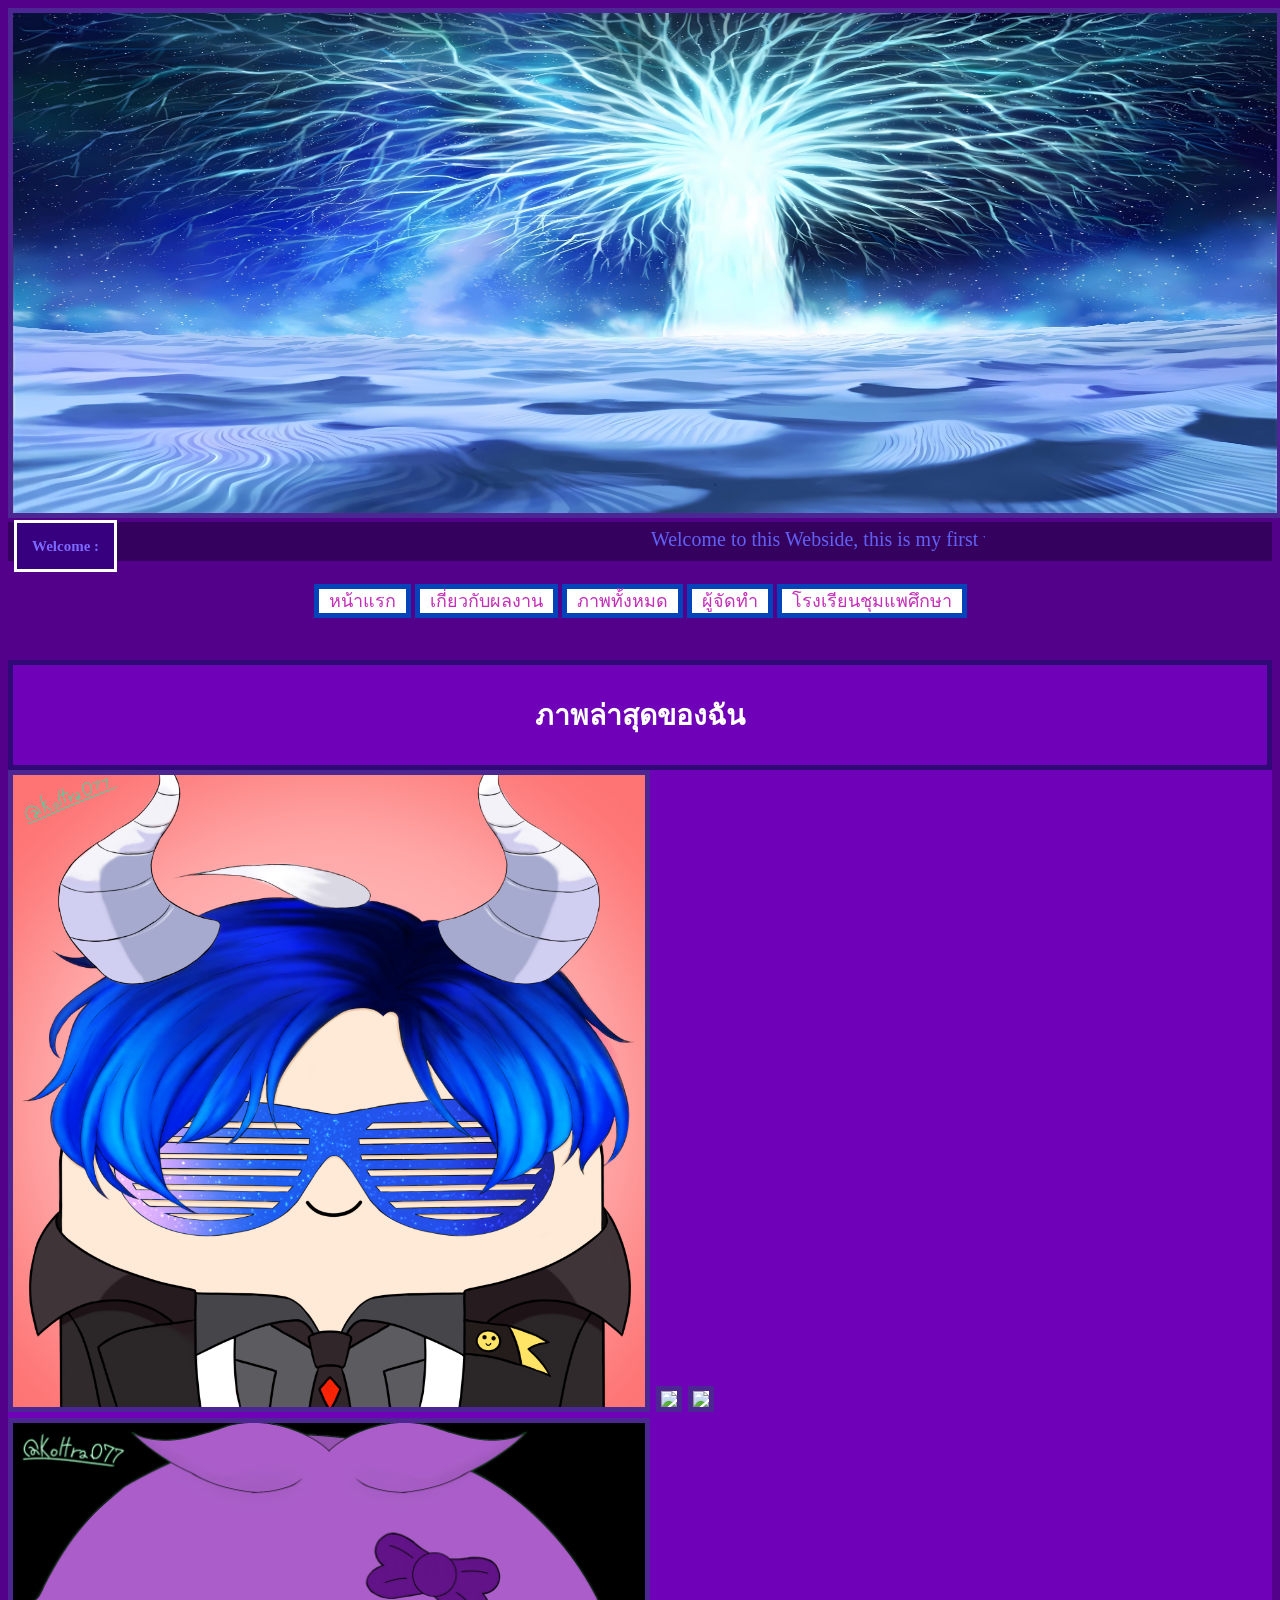
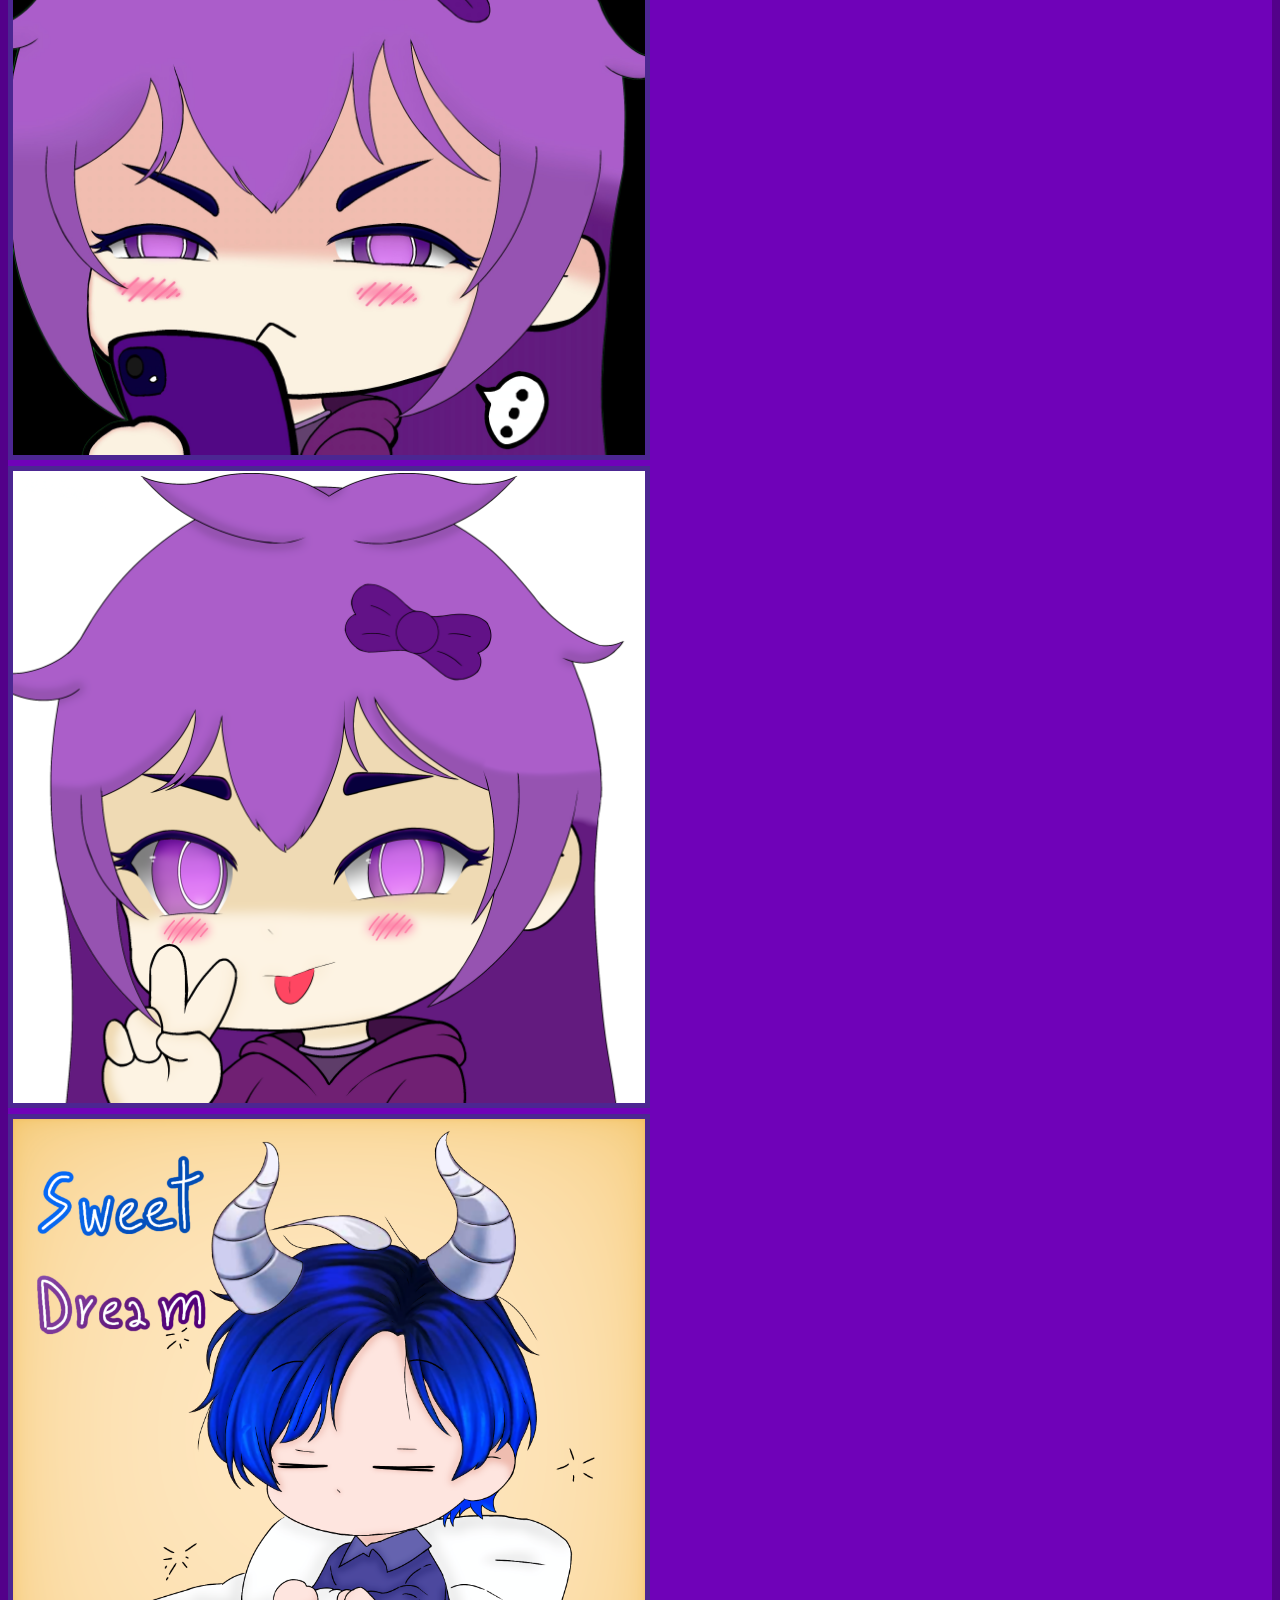
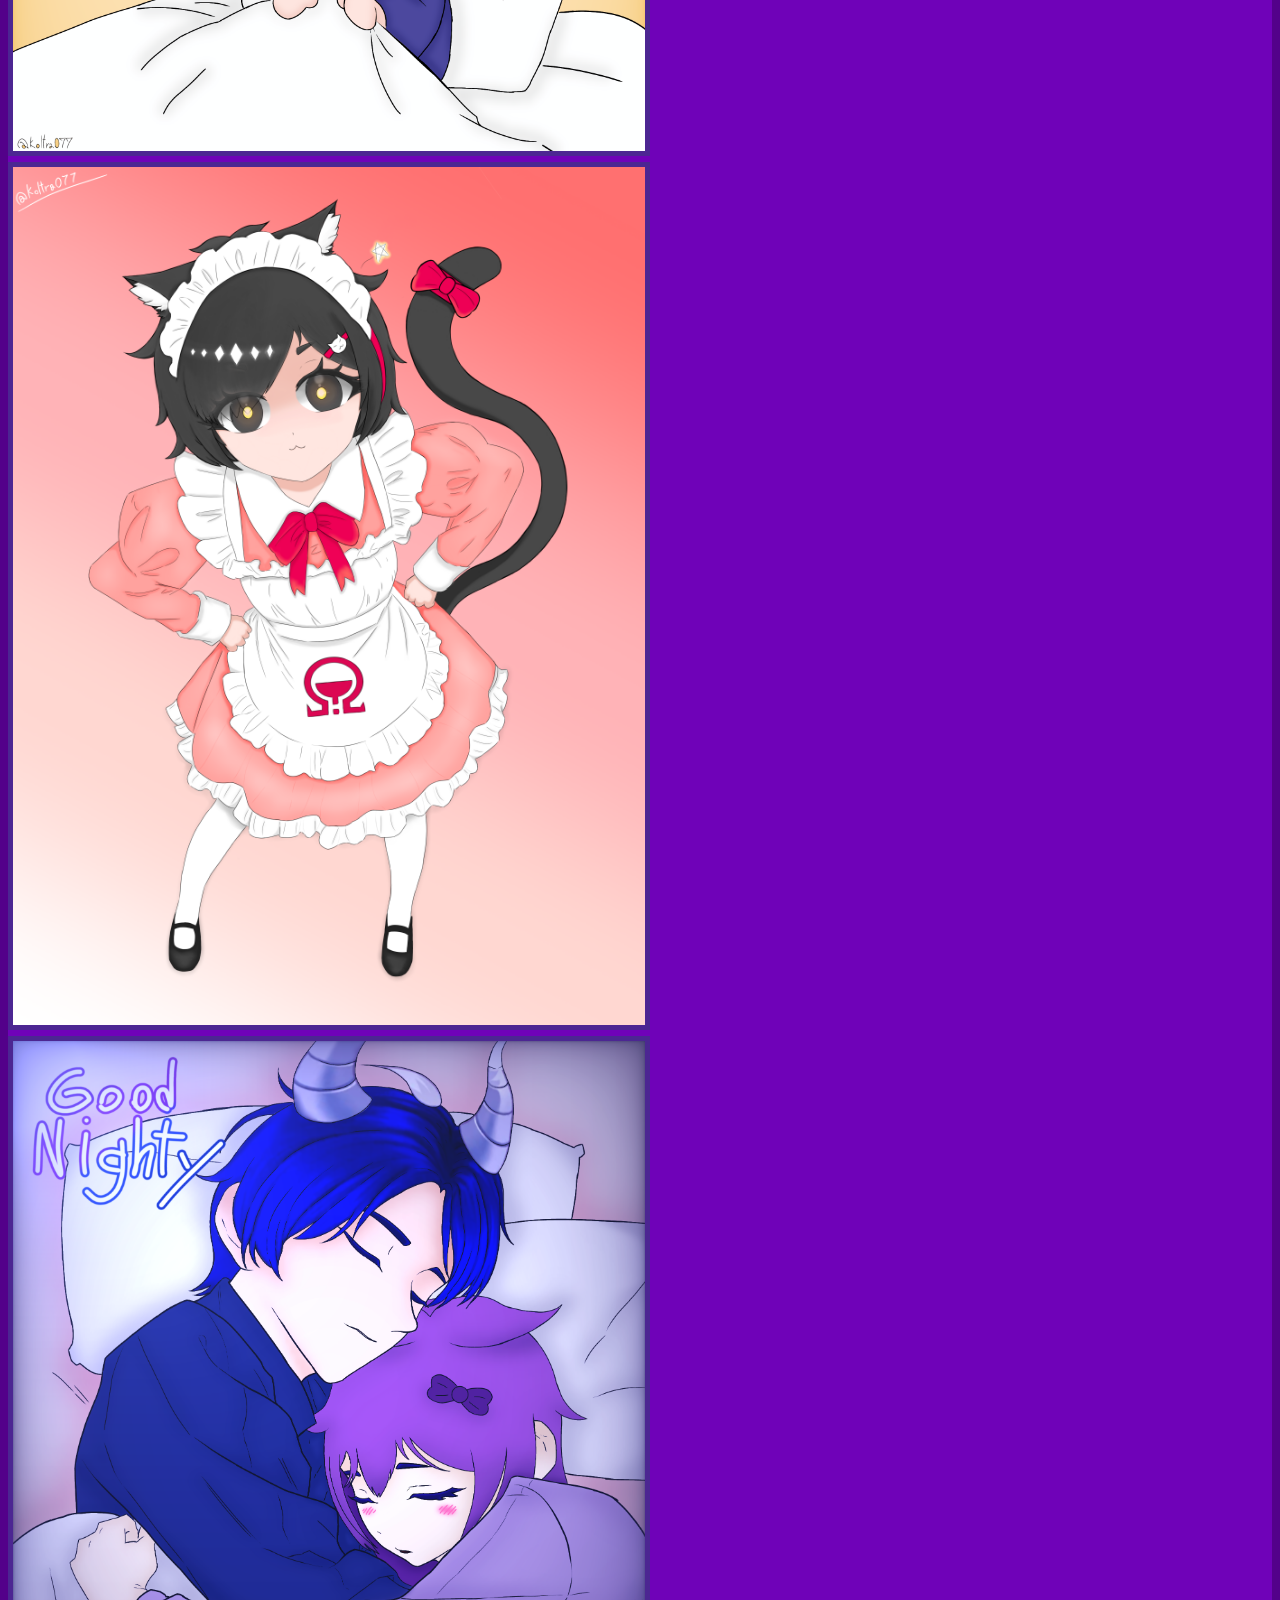
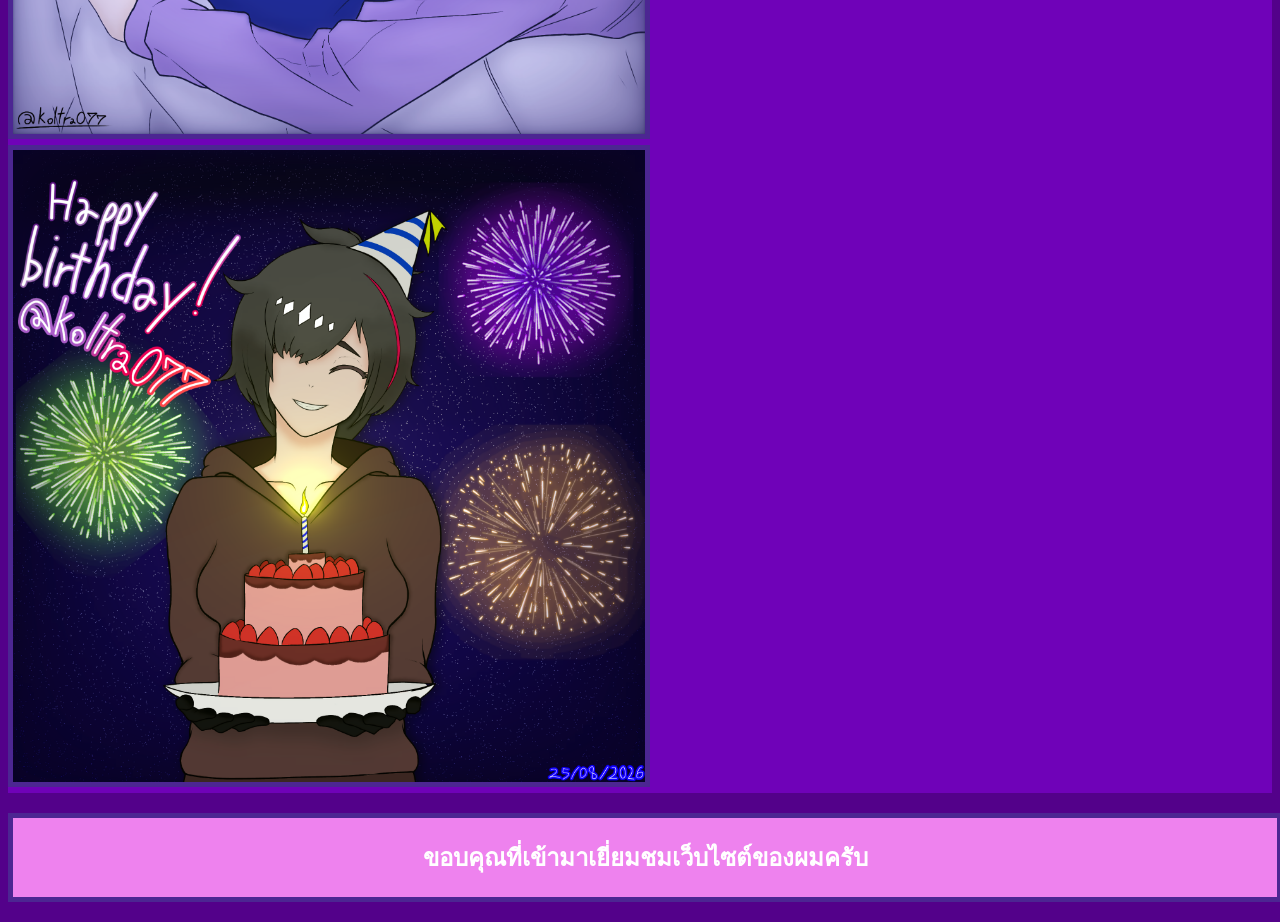
==== index.html @ 65a308e4 "Add files via upload" ====
<!DOCTYPE html>
<html>
<head>
    <title>Web By Theerawattana</title>
    <link rel="stylesheet" href="css/style1.css">
</head>
<div class="slider">
    <img src="img/the path.jpg">
</div>
<style>
    body {
        background-color: rgb(83, 1, 138);
    }
</style>
<body> 
    <div class="header">
    <div class="container">
        <b>Welcome :</b> <marquee> Welcome to this Webside, this is my first website that I made by myself. I hope you will enjoy it. Thank you for visiting my website. </marquee></marquee>
    </div>
    </div>


    </div>
    </div>
    <div class="container">
     <nav>
        <a href="index.html">หน้าแรก</a>
        <a href="about.html">เกี่ยวกับผลงาน</a>
        <a href="gallery.html">ภาพทั้งหมด</a>
        <a href="creator.html">ผู้จัดทำ</a>
        <a href="https://web.cpss.ac.th/">โรงเรียนชุมแพศึกษา</a>
     </nav>
    </div>
    
<div class="main-section- gallery" style="background-color: rgb(111, 2, 184);">
    <div class="container">
        <h2 class="heading">
        <div class="center">
            <h3 style="color: white;">ภาพล่าสุดของฉัน</h3>
        </div>
        <img src="img/my1.png">
        <img src="img/my2.png">
        <img src="img/my4.png">
        <img src="img/my5.jpg">
        <img src="img/my6.png">
        <img src="img/my7.png">
        <img src="img/my8.png">
        <img src="img/my9.png">
        <img src="img/my10.png">
        

      
    </div>
</div>
    <h2 class="footer">
        ขอบคุณที่เข้ามาเยี่ยมชมเว็บไซต์ของผมครับ
</body>
</html>
---- css/style1.css ----
.header {
    background: rgb(52, 1, 94) ;
    padding : 6px ;
}

.header b {
    background: rgb(54, 0, 126) ;
    color: rgb(125, 105, 255) ;
    padding: 15px ;
    font-family: verdana;
    font-size: 15px ;
    border: solid rgb(255, 255, 255);
}

.header marquee {
    font-size: 20px ;
    font-family: segoe UI;
    color: rgb(98, 101, 247) ;
    width: 69% ;
}

nav {
    text-align: center;
    font-family: new roman;
    padding: 25px 0px;
    size: 20px;
}
nav a {
    color: rgb(196, 47, 183);
    text-decoration: none;
    font-size: 18px;
    padding: 2px 10px;
    font-weight: 500;
    background: white;
    border: 5px solid rgb(4, 67, 185);
}
.heading img {
    width: 50%;
    border: 5px solid rgb(76, 38, 146) ;
    background: white;
}
.heading2 img {
    width: 50%;
    border: 5px solid black;
    background: rgb(48, 59, 122);
}
.heading3 img {
    width: 30%;
    border: 5px solid rgb(76, 38, 146) ;
    background: rgb(72, 86, 167);
}
.heading4 img {
    width: 50%;
    border: 5px;
}
.heading2 h1 {
    background: black ;
    color: white ;
    padding : 40px 0px;
    width: 100% ;
    font-size: 50px ;
    float: left ;
    text-align: center ;
}
.footer {
    background: violet ;
    color: white ;
    padding : 20px 0px;
    width: 100% ;
    text-align: center ;
    border: 5px solid rgb(76, 38, 146) ;
}
.slider img {
    width: 100% ;
    height: 500px ;
    border: 5px solid rgb(76, 38, 146) ;
    background: white;
}
.center {
    text-align: center;
    font-family: new roman;
    size: 20px;
    border: 5px solid rgb(47, 9, 117);
}
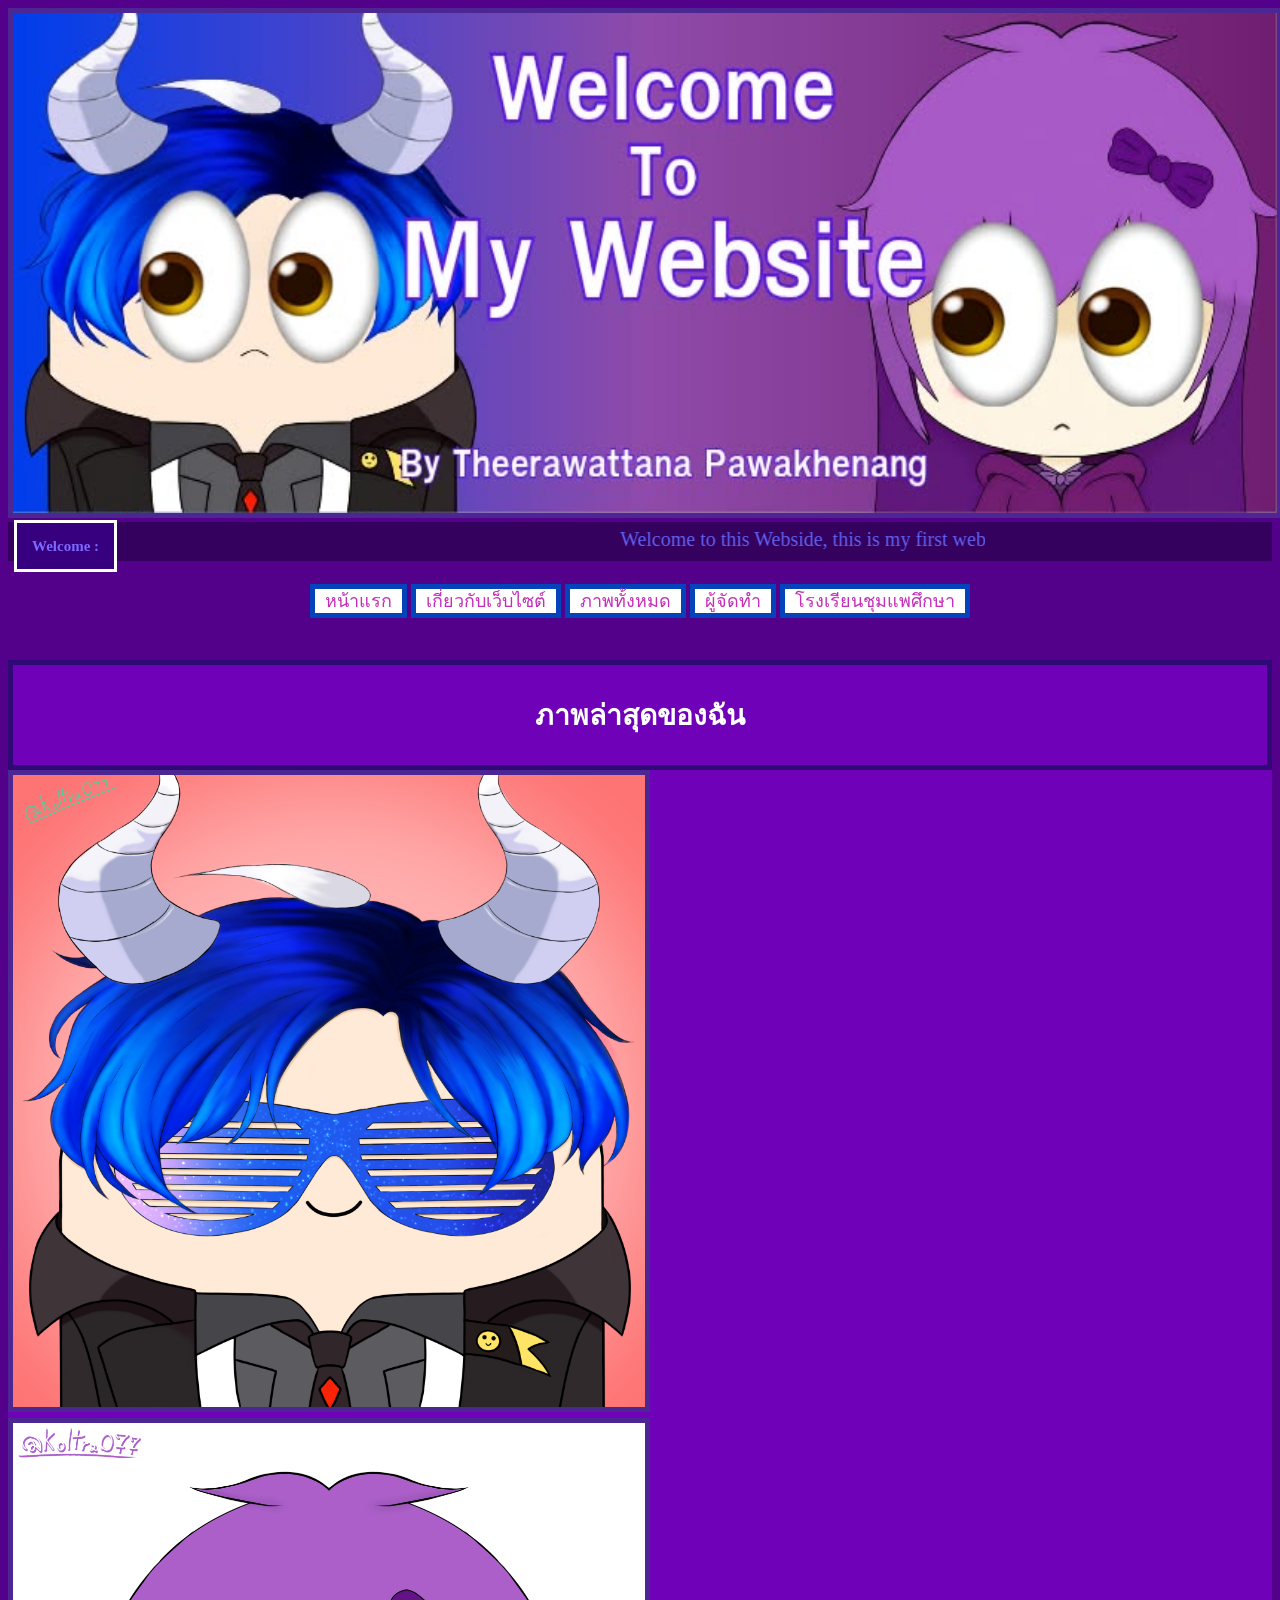
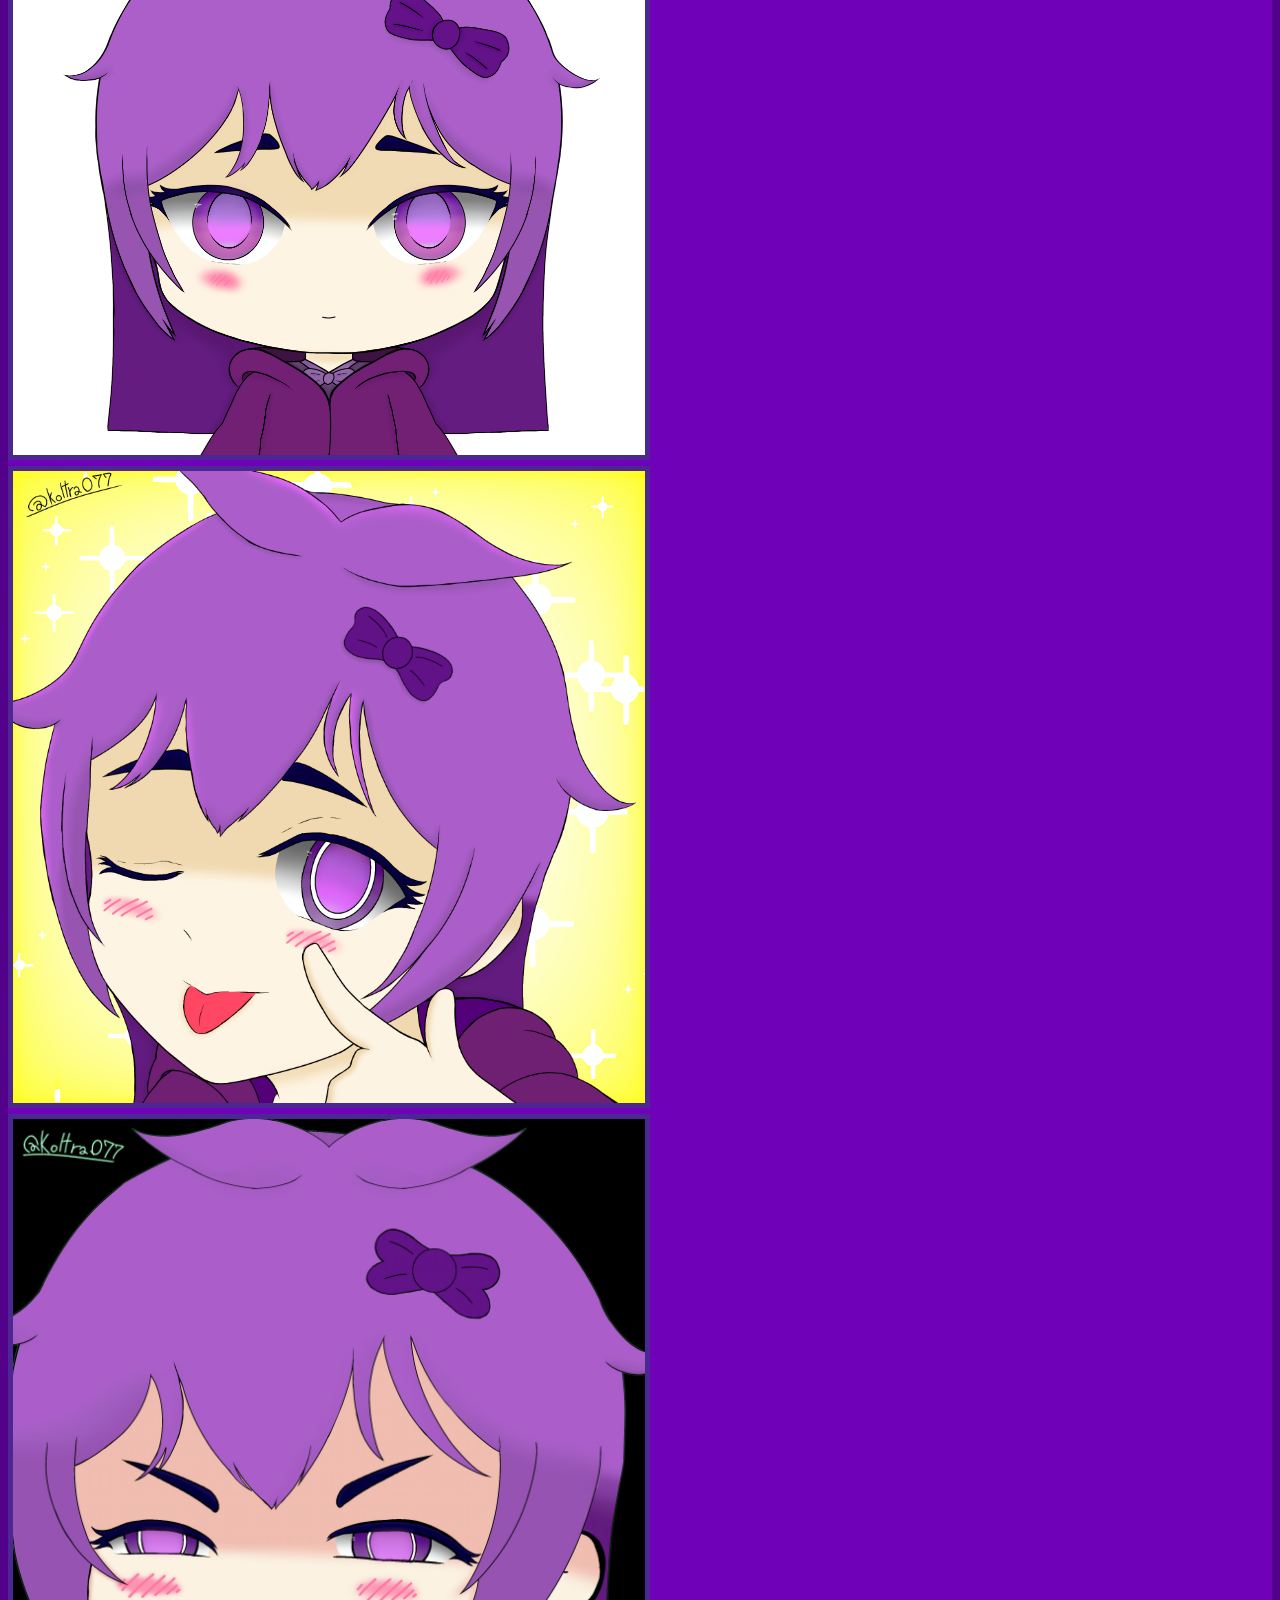
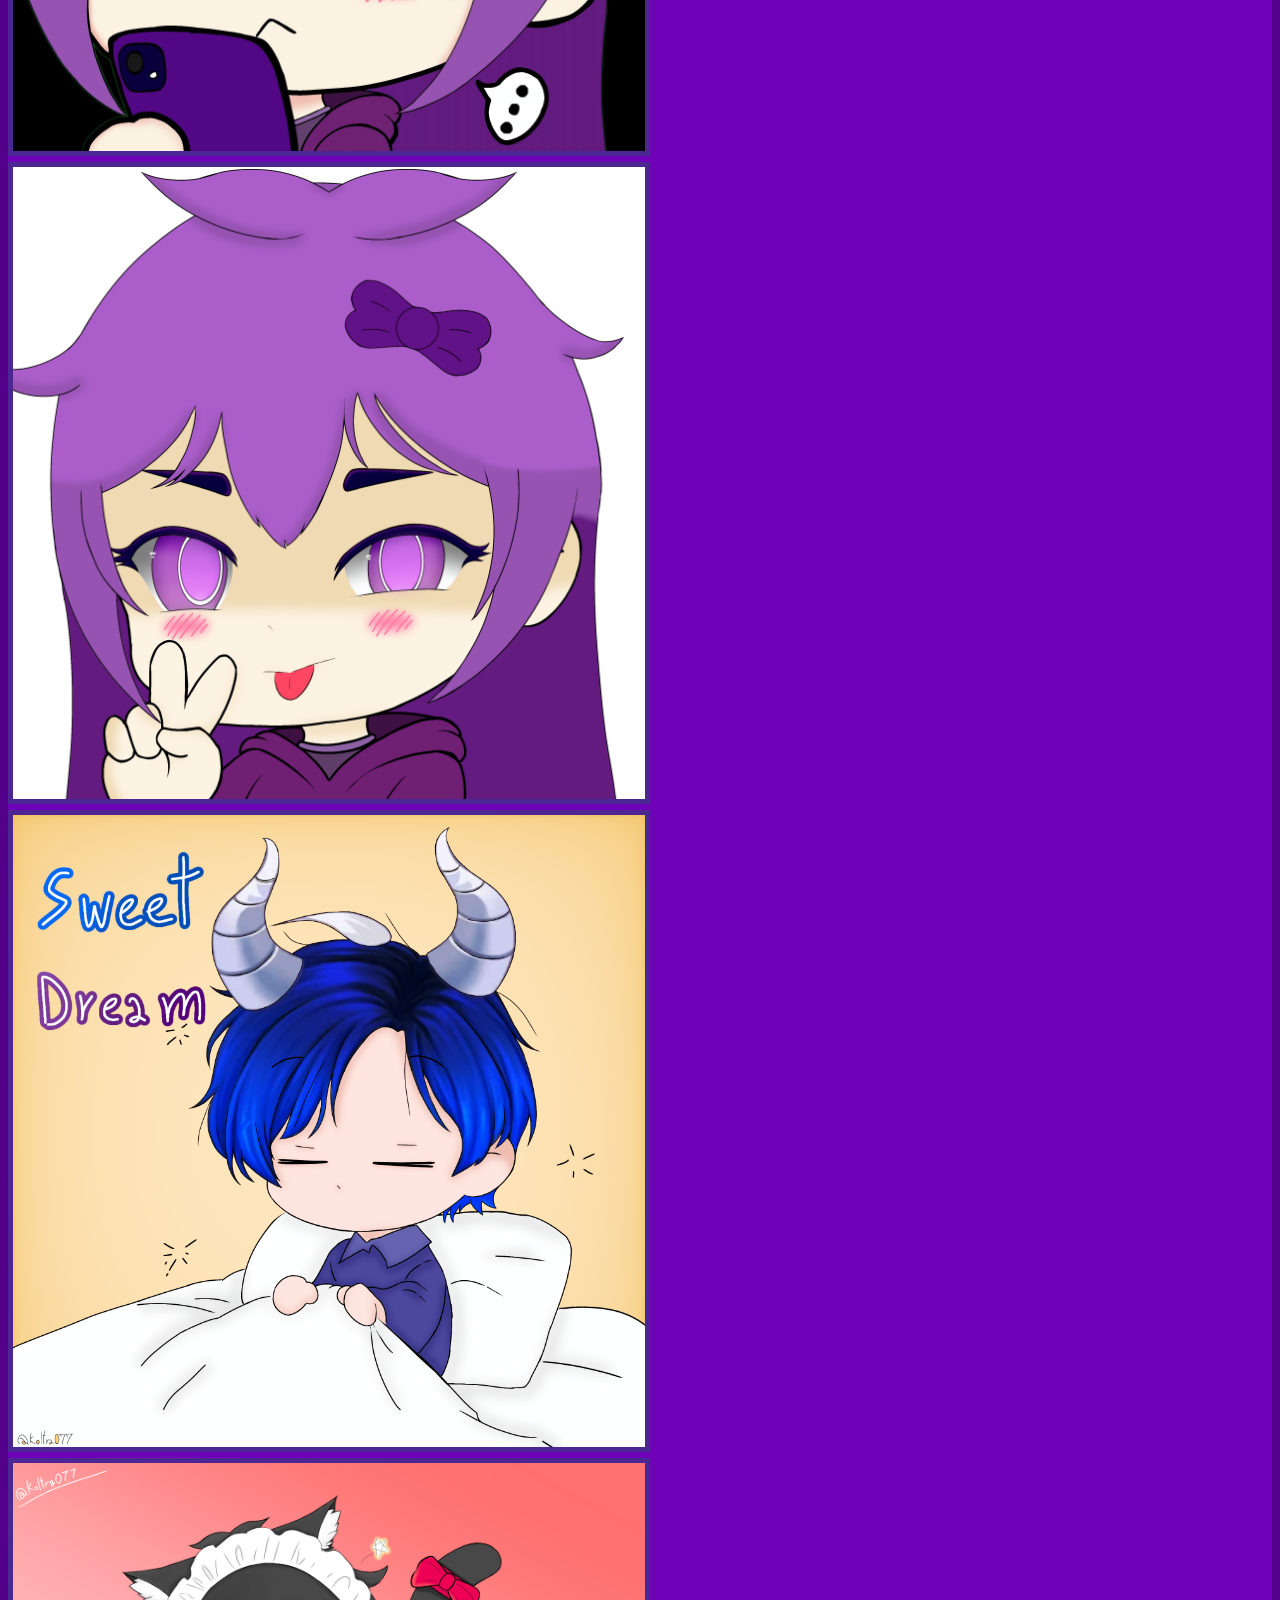
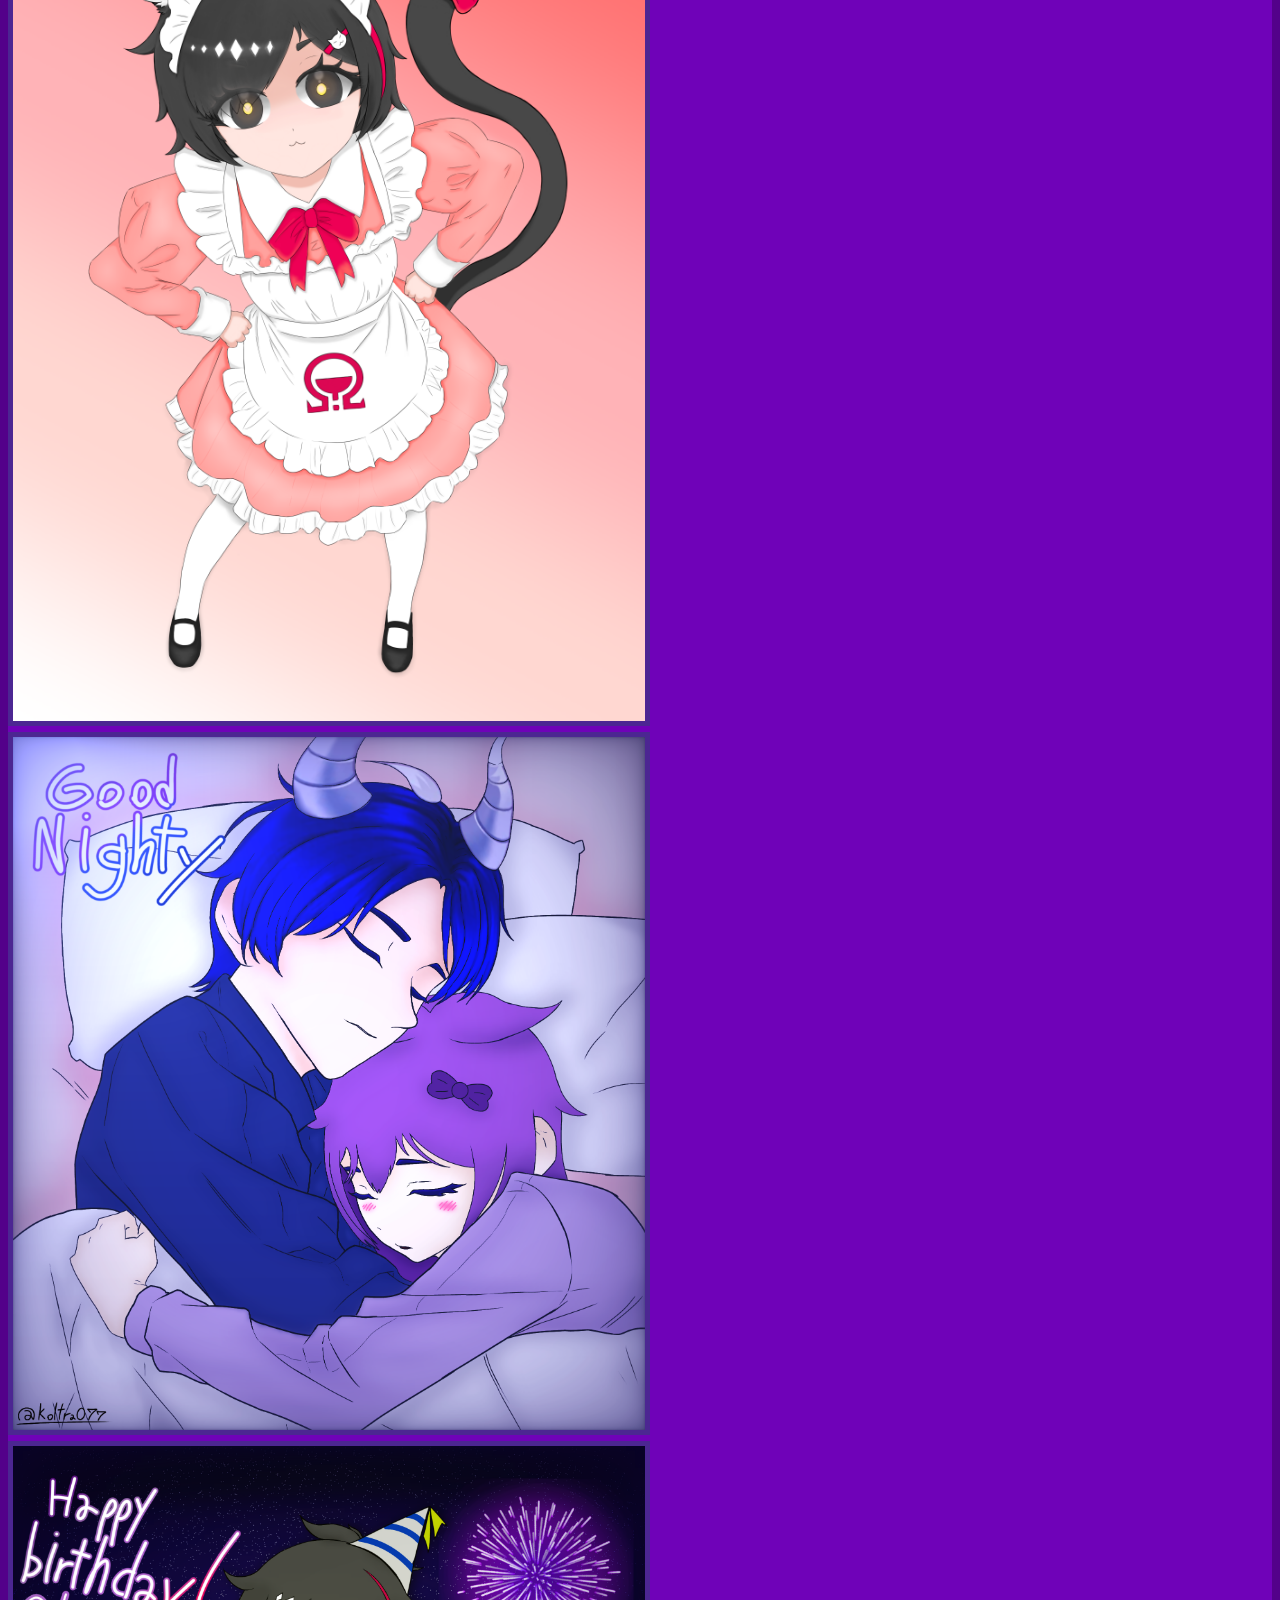
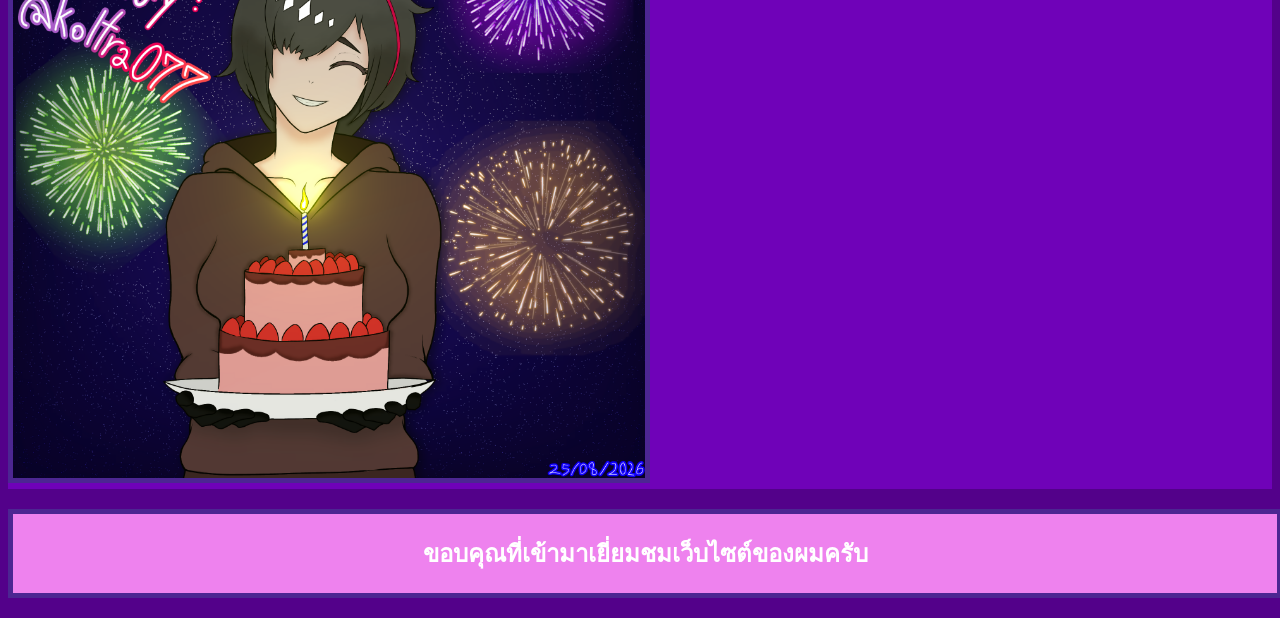
==== commit c31cb1e2: "Add files via upload" ====
--- a/index.html
+++ b/index.html
@@ -5,7 +5,7 @@
     <link rel="stylesheet" href="css/style1.css">
 </head>
 <div class="slider">
-    <img src="img/the path.jpg">
+    <img src="img/welcome.jpg">
 </div>
 <style>
     body {
@@ -25,7 +25,7 @@
     <div class="container">
      <nav>
         <a href="index.html">หน้าแรก</a>
-        <a href="about.html">เกี่ยวกับผลงาน</a>
+        <a href="about.html">เกี่ยวกับเว็บไซต์</a>
         <a href="gallery.html">ภาพทั้งหมด</a>
         <a href="creator.html">ผู้จัดทำ</a>
         <a href="https://web.cpss.ac.th/">โรงเรียนชุมแพศึกษา</a>
